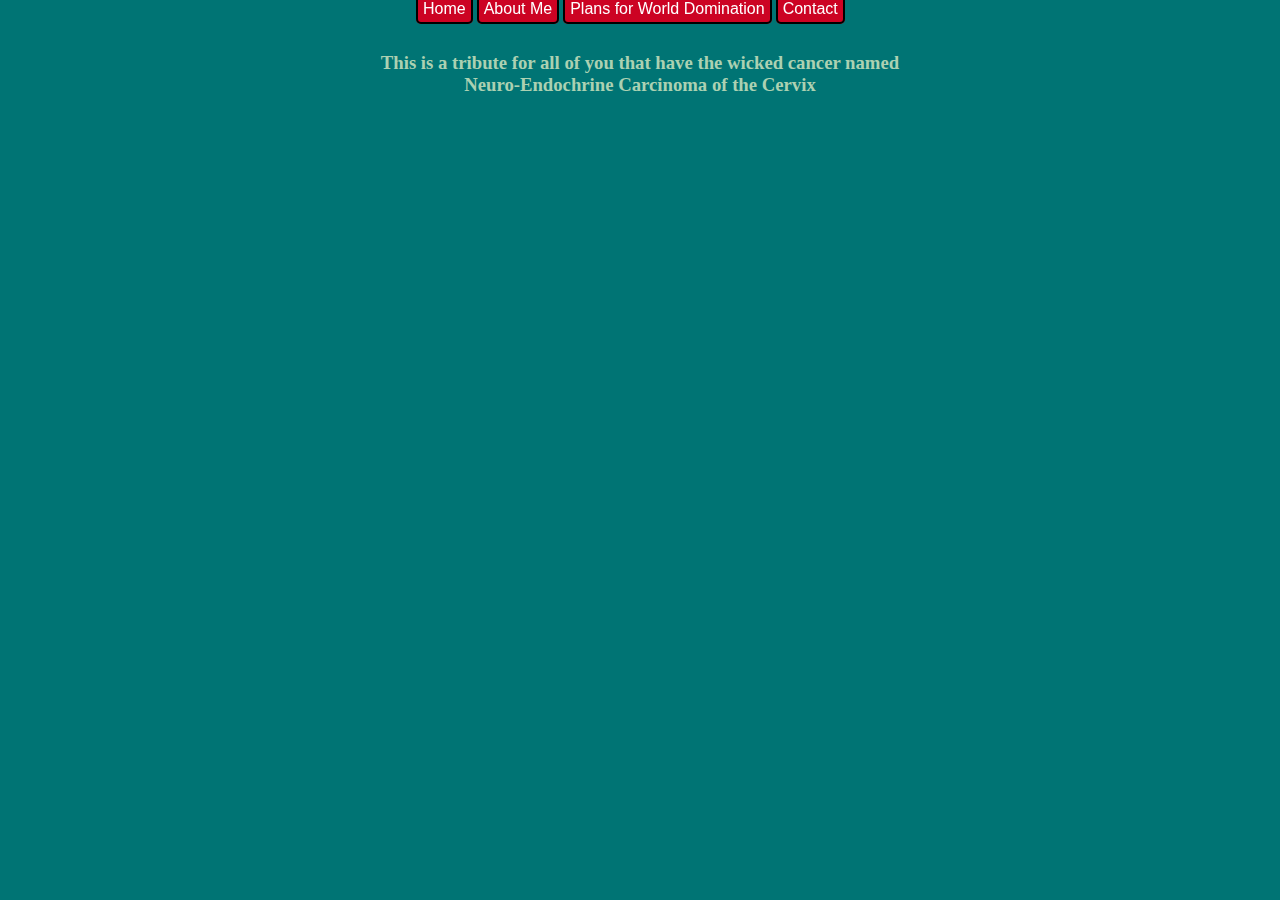
==== index.html @ 34420284 "first push" ====
<html>
<head>
	<link rel="stylesheet" type="text/css" href="stylesheet.css">
	<title>Rare But There</title>
</head>
<body>
	<img src C:\Users\Vance\Documents\Website\Amy/s site\SCCC.jpg/>
	<h3>This is a tribute for all of you that have the wicked cancer named 
		<div>Neuro-Endochrine Carcinoma of the Cervix </div></h3>
<div id="header">
			<div id="navbar">
				<ul>
					<li>Home</li>
					<li>About Me</li>
					<li>Plans for World Domination</li>
					<li>Contact</li>
				</ul>
			</div>
</body>
</html>
---- stylesheet.css ----
body{
	background-color: #007474;
	background-image: 
}

h3 {
	font-family: Verdana;
	font-weight: bold;
	text-align: center;
	padding-top: 25px;
	padding-bottom: 25px;
	color: #acd1b2;
}
#navbar {
	position: fixed;
	top:10px;
	left:50%;
	margin-left:-254px;
}

#header {
	position: relative;
	top: -10px;
	background-color: #3c4543;
	border-top-left-radius: 15px;
	border-top-right-radius: 15px;
}

ul{
	list-style-type: none;
	position: fixed;
	margin: -10px;
}

li {
	display: inline;
	border: 2px solid #000000;
	font-family: Futura, Tahoma, sans-serif;
	color: #ffffff;
	padding: 5px;
	border-radius: 5px 5px;
	background-color: #cc0323
}
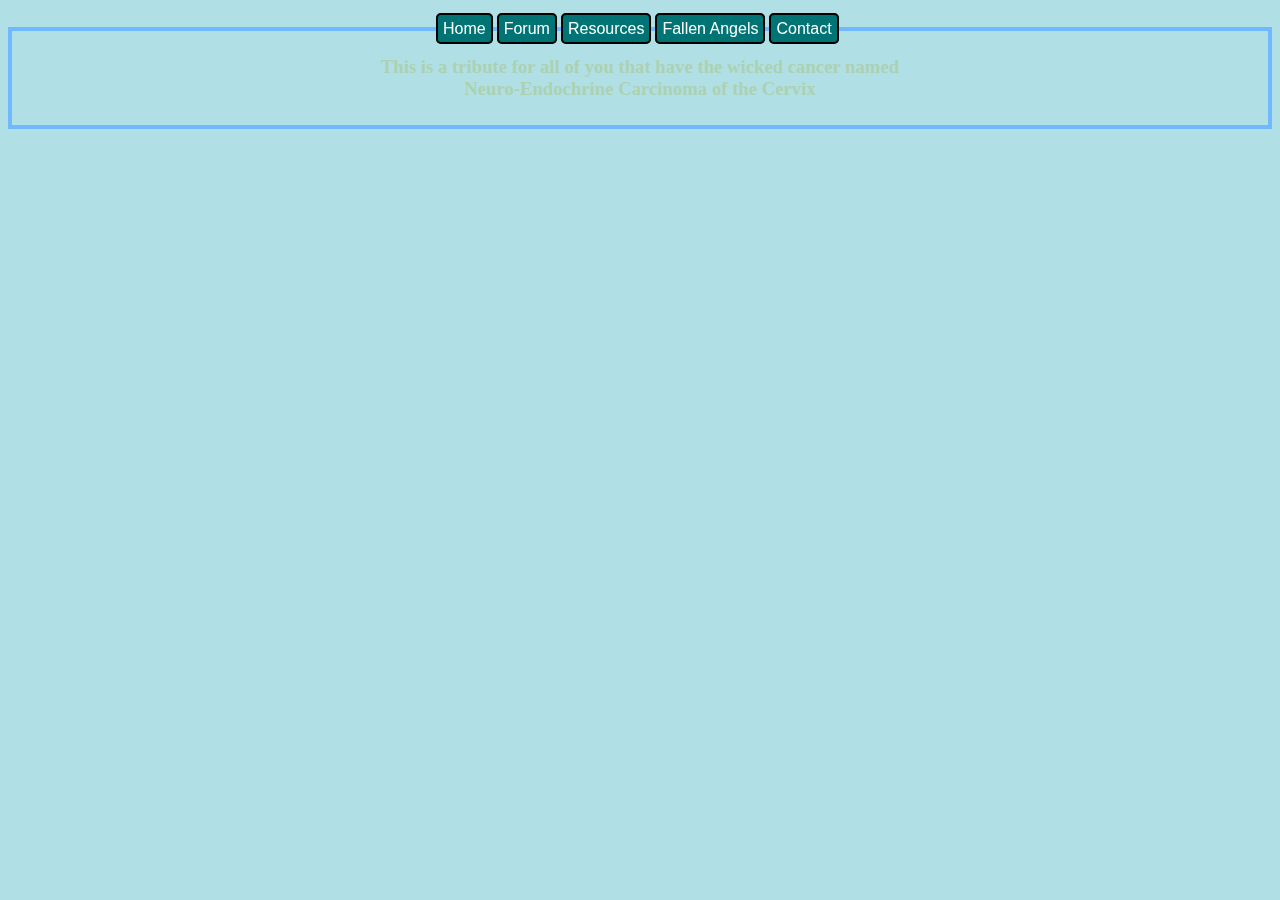
==== commit 28090559: "minor changes" ====
--- a/index.html
+++ b/index.html
@@ -5,14 +5,15 @@
 </head>
 <body>
 	<img src C:\Users\Vance\Documents\Website\Amy/s site\SCCC.jpg/>
-	<h3>This is a tribute for all of you that have the wicked cancer named 
-		<div>Neuro-Endochrine Carcinoma of the Cervix </div></h3>
+	<h3><td>This is a tribute for all of you that have the wicked cancer named 
+		<div>Neuro-Endochrine Carcinoma of the Cervix </div><td></h3>
 <div id="header">
 			<div id="navbar">
 				<ul>
 					<li>Home</li>
-					<li>About Me</li>
-					<li>Plans for World Domination</li>
+					<li>Forum</li>
+					<li>Resources</li>
+					<a href="angels.html"></a><li>Fallen Angels</li>
 					<li>Contact</li>
 				</ul>
 			</div>
--- a/stylesheet.css
+++ b/stylesheet.css
@@ -1,9 +1,10 @@
 body{
-	background-color: #007474;
+	background-color: #b0e0e6;
 	background-image: 
 }
 
-h3 {
+h3, td {
+	border: 4px #70b8ff solid;
 	font-family: Verdana;
 	font-weight: bold;
 	text-align: center;
@@ -20,8 +21,8 @@
 
 #header {
 	position: relative;
-	top: -10px;
-	background-color: #3c4543;
+	top: 10px;
+	background-color: #ace5ee;
 	border-top-left-radius: 15px;
 	border-top-right-radius: 15px;
 }
@@ -29,7 +30,7 @@
 ul{
 	list-style-type: none;
 	position: fixed;
-	margin: -10px;
+	margin: 10px;
 }
 
 li {
@@ -39,5 +40,5 @@
 	color: #ffffff;
 	padding: 5px;
 	border-radius: 5px 5px;
-	background-color: #cc0323
+	background-color: #007474
 }
